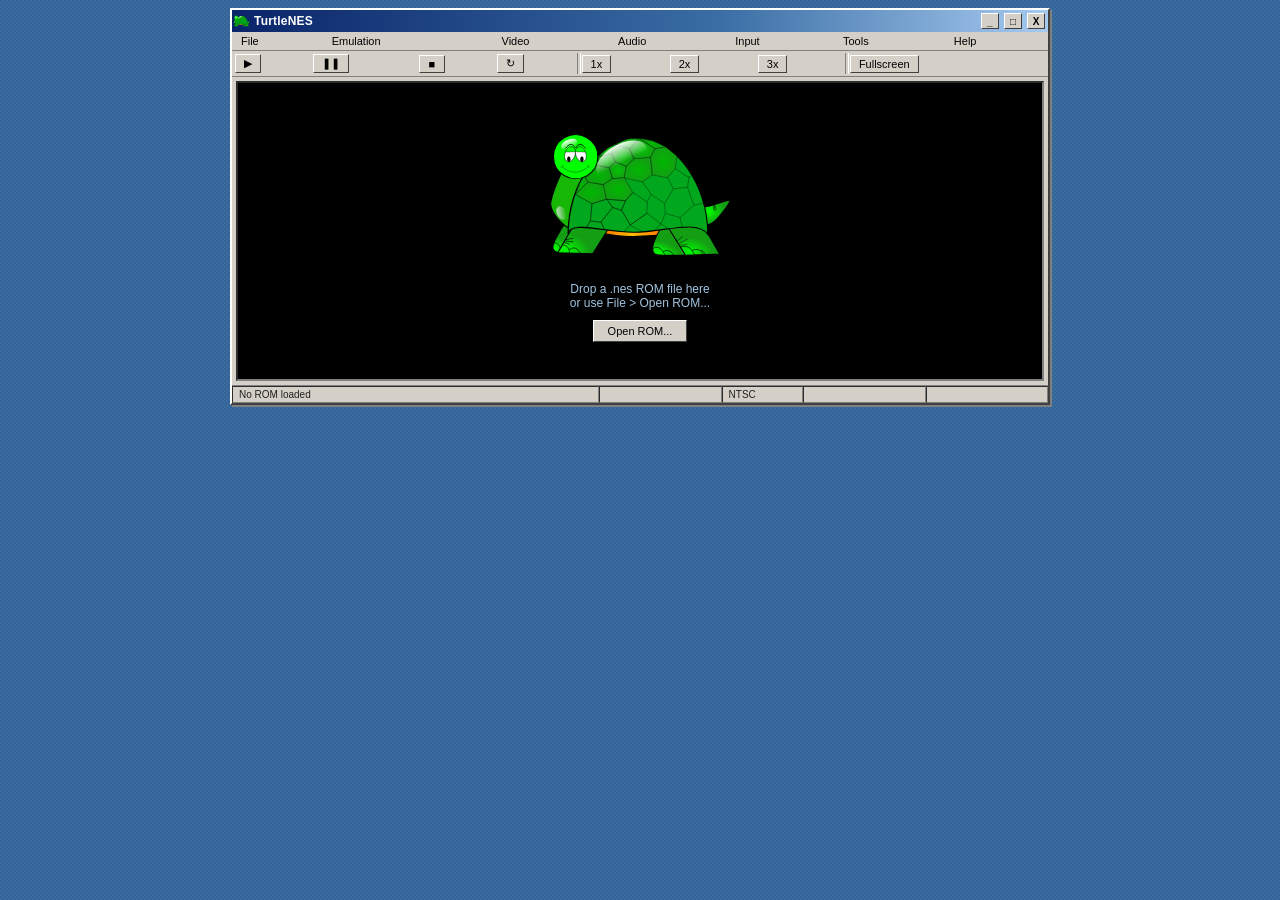
==== index.html @ 10d51484 "Initial TurtleNES 1.0.0 release" ====
<!DOCTYPE html>
<html lang="en">
<head>
<meta charset="UTF-8">
<meta name="viewport" content="width=device-width, initial-scale=1.0">
<title>TurtleNES</title>
<link rel="icon" type="image/svg+xml" href="assets/favicon.svg">
<link rel="stylesheet" href="style.css">
</head>
<body>

<div id="app-window">

  <!-- Title bar -->
  <table class="titlebar" cellspacing="0" cellpadding="0"><tr>
    <td class="titlebar-icon"><img src="assets/favicon.svg" width="16" height="16" alt=""></td>
    <td class="titlebar-text">TurtleNES</td>
    <td class="titlebar-btns">
      <span class="tbtn" id="btn-minimize">_</span>
      <span class="tbtn" id="btn-maximize">&#9633;</span>
      <span class="tbtn tbtn-close" id="btn-about-close" title="About">X</span>
    </td>
  </tr></table>

  <!-- Menu bar -->
  <table class="menubar" cellspacing="0" cellpadding="0"><tr>
    <td class="menu-item" data-menu="file">File</td>
    <td class="menu-item" data-menu="emulation">Emulation</td>
    <td class="menu-item" data-menu="video">Video</td>
    <td class="menu-item" data-menu="audio">Audio</td>
    <td class="menu-item" data-menu="input">Input</td>
    <td class="menu-item" data-menu="tools">Tools</td>
    <td class="menu-item" data-menu="help">Help</td>
  </tr></table>

  <!-- Dropdown menus (hidden unless active) -->
  <div class="dropdown" id="menu-file">
    <div class="dropdown-item" data-action="open-rom">Open ROM...<span class="shortcut">Ctrl+O</span></div>
    <div class="dropdown-item disabled" data-action="open-recent">Open Recent</div>
    <div class="dropdown-item" data-action="close-rom">Close ROM</div>
    <div class="dropdown-sep"></div>
    <div class="dropdown-item" data-action="save-state">Save State<span class="shortcut">F5</span></div>
    <div class="dropdown-item" data-action="load-state">Load State<span class="shortcut">F7</span></div>
    <div class="dropdown-sep"></div>
    <div class="dropdown-item" data-action="clear-sram">Clear Cartridge Save Data</div>
    <div class="dropdown-sep"></div>
    <div class="dropdown-item" data-action="exit">Exit</div>
  </div>

  <div class="dropdown" id="menu-emulation">
    <div class="dropdown-item" data-action="run">Run<span class="shortcut">F1</span></div>
    <div class="dropdown-item" data-action="pause">Pause<span class="shortcut">F2</span></div>
    <div class="dropdown-item" data-action="reset">Reset<span class="shortcut">F3</span></div>
    <div class="dropdown-item" data-action="stop">Stop</div>
    <div class="dropdown-item" data-action="frame-advance">Frame Advance<span class="shortcut">F4</span></div>
    <div class="dropdown-sep"></div>
    <div class="dropdown-item disabled" data-action="speed">Speed &#9656;</div>
    <div class="dropdown-item disabled" data-action="cheats">Cheats...</div>
  </div>

  <div class="dropdown" id="menu-video">
    <div class="dropdown-item" data-action="scale-1">Scale 1x</div>
    <div class="dropdown-item" data-action="scale-2">Scale 2x</div>
    <div class="dropdown-item" data-action="scale-3">Scale 3x</div>
    <div class="dropdown-item" data-action="scale-4">Scale 4x</div>
    <div class="dropdown-sep"></div>
    <div class="dropdown-item" data-action="fullscreen">Fullscreen<span class="shortcut">F11</span></div>
    <div class="dropdown-sep"></div>
    <div class="dropdown-item checkbox" data-action="toggle-integer-scaling" data-checked="1">
      <span class="chk">&#10003;</span>Integer Scaling
    </div>
    <div class="dropdown-item disabled">Filter: Nearest</div>
  </div>

  <div class="dropdown" id="menu-audio">
    <div class="dropdown-item checkbox" data-action="toggle-audio" data-checked="1">
      <span class="chk">&#10003;</span>Enable Audio
    </div>
    <div class="dropdown-item checkbox" data-action="toggle-mute" data-checked="0">
      <span class="chk">&#10003;</span>Mute
    </div>
    <div class="dropdown-sep"></div>
    <div class="dropdown-item novolume">Volume:
      <input type="range" id="volume-slider" min="0" max="100" value="70">
    </div>
  </div>

  <div class="dropdown" id="menu-input">
    <div class="dropdown-item" data-action="configure-p1">Configure Controller 1...</div>
    <div class="dropdown-item" data-action="configure-p2">Configure Controller 2...</div>
  </div>

  <div class="dropdown" id="menu-tools">
    <div class="dropdown-item" data-action="open-debugger">Debugger<span class="shortcut">F9</span></div>
    <div class="dropdown-item" data-action="open-memviewer">Memory Viewer</div>
    <div class="dropdown-item" data-action="open-ppuviewer">PPU Viewer</div>
    <div class="dropdown-item" data-action="open-patterntables">Pattern Tables</div>
    <div class="dropdown-item" data-action="open-nametables">Nametable Viewer</div>
    <div class="dropdown-item" data-action="open-disasm">CPU Disassembly</div>
  </div>

  <div class="dropdown" id="menu-help">
    <div class="dropdown-item" data-action="open-about">About TurtleNES</div>
    <div class="dropdown-item" data-action="open-docs">Documentation</div>
    <div class="dropdown-item" data-action="open-tutorial">Tutorial</div>
  </div>

  <!-- Toolbar -->
  <table class="toolbar" cellspacing="0" cellpadding="0"><tr>
    <td><button class="tool-btn" id="tb-run" title="Run">&#9654;</button></td>
    <td><button class="tool-btn" id="tb-pause" title="Pause">&#10074;&#10074;</button></td>
    <td><button class="tool-btn" id="tb-stop" title="Stop">&#9632;</button></td>
    <td><button class="tool-btn" id="tb-reset" title="Reset">&#8635;</button></td>
    <td class="toolbar-sep"></td>
    <td><button class="tool-btn scale-btn" data-scale="1">1x</button></td>
    <td><button class="tool-btn scale-btn" data-scale="2">2x</button></td>
    <td><button class="tool-btn scale-btn" data-scale="3">3x</button></td>
    <td class="toolbar-sep"></td>
    <td><button class="tool-btn" id="tb-fullscreen">Fullscreen</button></td>
  </tr></table>

  <!-- Viewport -->
  <div id="viewport-area">
    <div id="no-rom-screen">
      <img src="assets/turtle-hero.svg" width="180" height="150" alt="TurtleNES" id="hero-turtle" onerror="this.style.display='none'">
      <div id="drop-hint">
        Drop a .nes ROM file here<br>or use File &gt; Open ROM...
      </div>
      <button id="btn-open-rom-big">Open ROM...</button>
    </div>
    <div id="screen-wrap" style="display:none;">
      <canvas id="screen" width="256" height="240"></canvas>
    </div>
  </div>

  <!-- Status bar -->
  <table class="statusbar" cellspacing="0" cellpadding="0"><tr>
    <td id="status-rom">No ROM loaded</td>
    <td id="status-mapper"></td>
    <td id="status-region">NTSC</td>
    <td id="status-fps"></td>
    <td id="status-speed"></td>
  </tr></table>

</div>

<input type="file" id="file-input" accept=".nes" style="display:none;">

<!-- ROM Information dialog -->
<div class="win-dialog" id="dlg-rominfo" style="display:none;">
  <table class="dialog-titlebar" cellspacing="0" cellpadding="0"><tr>
    <td class="dialog-title">ROM Information</td>
    <td class="dialog-close" data-close="dlg-rominfo">X</td>
  </tr></table>
  <div class="dialog-body">
    <table class="info-table">
      <tr><td class="info-label">Filename:</td><td id="info-filename">-</td></tr>
      <tr><td class="info-label">Format:</td><td id="info-format">-</td></tr>
      <tr><td class="info-label">Mapper:</td><td id="info-mapper">-</td></tr>
      <tr><td class="info-label">PRG ROM:</td><td id="info-prg">-</td></tr>
      <tr><td class="info-label">CHR ROM:</td><td id="info-chr">-</td></tr>
      <tr><td class="info-label">Mirroring:</td><td id="info-mirroring">-</td></tr>
      <tr><td class="info-label">Battery:</td><td id="info-battery">-</td></tr>
      <tr><td class="info-label">Trainer:</td><td id="info-trainer">-</td></tr>
    </table>
    <div class="dialog-buttons"><button data-close="dlg-rominfo">Close</button></div>
  </div>
</div>

<!-- About dialog -->
<div class="win-dialog" id="dlg-about" style="display:none;">
  <table class="dialog-titlebar" cellspacing="0" cellpadding="0"><tr>
    <td class="dialog-title">About TurtleNES</td>
    <td class="dialog-close" data-close="dlg-about">X</td>
  </tr></table>
  <div class="dialog-body about-body">
    <img src="assets/turtle-logo.svg" width="80" height="66" alt="">
    <div>
      <p><b>TurtleNES</b></p>
      <p>A Nintendo Entertainment System emulator, written from scratch in JavaScript.</p>
      <p>No external emulator cores were used. The 6502 CPU, PPU, APU, and mappers are all implemented directly in this project.</p>
      <p>This program does not include or distribute any commercial ROM files. Please use your own legally obtained ROM dumps.</p>
    </div>
    <div class="dialog-buttons"><button data-close="dlg-about">OK</button></div>
  </div>
</div>

<!-- Error dialog -->
<div class="win-dialog" id="dlg-error" style="display:none;">
  <table class="dialog-titlebar" cellspacing="0" cellpadding="0"><tr>
    <td class="dialog-title">TurtleNES</td>
    <td class="dialog-close" data-close="dlg-error">X</td>
  </tr></table>
  <div class="dialog-body">
    <div class="error-body">
      <div class="error-icon">!</div>
      <pre id="error-message"></pre>
    </div>
    <div class="dialog-buttons"><button data-close="dlg-error">OK</button></div>
  </div>
</div>

<!-- Input configuration dialog -->
<div class="win-dialog" id="dlg-input" style="display:none;">
  <table class="dialog-titlebar" cellspacing="0" cellpadding="0"><tr>
    <td class="dialog-title">Configure Controller</td>
    <td class="dialog-close" data-close="dlg-input">X</td>
  </tr></table>
  <div class="dialog-body">
    <table class="info-table" id="input-config-table"></table>
    <p class="input-hint">Click a button below, then press the key you want to map to it.</p>
    <div class="dialog-buttons">
      <button data-action="input-defaults">Defaults</button>
      <button data-close="dlg-input">Close</button>
    </div>
  </div>
</div>

<!-- Debugger window -->
<div class="win-dialog debugger-dialog" id="dlg-debugger" style="display:none;">
  <table class="dialog-titlebar" cellspacing="0" cellpadding="0"><tr>
    <td class="dialog-title">CPU Debugger</td>
    <td class="dialog-close" data-close="dlg-debugger">X</td>
  </tr></table>
  <div class="dialog-body debugger-body">
    <table class="debugger-layout"><tr>
      <td class="debugger-disasm">
        <div class="panel-label">Disassembly</div>
        <div class="disasm-list" id="disasm-list"></div>
      </td>
      <td class="debugger-regs">
        <div class="panel-label">Registers</div>
        <table class="reg-table" id="reg-table">
          <tr><td>A</td><td id="reg-a">00</td></tr>
          <tr><td>X</td><td id="reg-x">00</td></tr>
          <tr><td>Y</td><td id="reg-y">00</td></tr>
          <tr><td>SP</td><td id="reg-sp">00</td></tr>
          <tr><td>PC</td><td id="reg-pc">0000</td></tr>
          <tr><td>P</td><td id="reg-p">00</td></tr>
        </table>
        <div class="panel-label">Flags</div>
        <div class="flags-row" id="flags-row"></div>
        <div class="panel-label">PPU</div>
        <table class="reg-table" id="ppu-reg-table">
          <tr><td>Scanline</td><td id="ppu-scanline">0</td></tr>
          <tr><td>Dot</td><td id="ppu-dot">0</td></tr>
          <tr><td>Frame</td><td id="ppu-frame">0</td></tr>
        </table>
      </td>
    </tr></table>
    <table class="debugger-toolbar"><tr>
      <td><button id="dbg-step">Step</button></td>
      <td><button id="dbg-run">Run</button></td>
      <td><button id="dbg-break">Break</button></td>
      <td><button id="dbg-reset">Reset</button></td>
      <td class="dbg-cycles">CPU Cycles: <span id="dbg-cycles">0</span></td>
    </tr></table>
  </div>
</div>

<!-- Memory viewer -->
<div class="win-dialog" id="dlg-memviewer" style="display:none;">
  <table class="dialog-titlebar" cellspacing="0" cellpadding="0"><tr>
    <td class="dialog-title">Memory Viewer</td>
    <td class="dialog-close" data-close="dlg-memviewer">X</td>
  </tr></table>
  <div class="dialog-body">
    <div class="mem-controls">
      Page: <input type="text" id="mem-page-input" value="0000" maxlength="4" size="5">
      <button id="mem-goto">Go</button>
    </div>
    <pre class="mem-view" id="mem-view"></pre>
  </div>
</div>

<!-- Pattern table viewer -->
<div class="win-dialog" id="dlg-patterntables" style="display:none;">
  <table class="dialog-titlebar" cellspacing="0" cellpadding="0"><tr>
    <td class="dialog-title">Pattern Tables</td>
    <td class="dialog-close" data-close="dlg-patterntables">X</td>
  </tr></table>
  <div class="dialog-body">
    <table><tr>
      <td><div class="panel-label">Table $0000</div><canvas id="pt-canvas-0" width="128" height="128"></canvas></td>
      <td><div class="panel-label">Table $1000</div><canvas id="pt-canvas-1" width="128" height="128"></canvas></td>
    </tr></table>
    <div class="panel-label">Palette</div>
    <div id="pt-palette-select"></div>
  </div>
</div>

<!-- Nametable viewer -->
<div class="win-dialog" id="dlg-nametables" style="display:none;">
  <table class="dialog-titlebar" cellspacing="0" cellpadding="0"><tr>
    <td class="dialog-title">Nametable Viewer</td>
    <td class="dialog-close" data-close="dlg-nametables">X</td>
  </tr></table>
  <div class="dialog-body">
    <canvas id="nt-canvas" width="512" height="480"></canvas>
  </div>
</div>

<script type="module" src="js/main.js"></script>
</body>
</html>
---- style.css ----
/* TurtleNES style sheet
   Deliberately old: table layouts, small pixel fonts, beveled borders,
   flat grey panels. No CSS frameworks, no flexbox-as-a-look, no
   glassmorphism, no rounded corners on functional chrome. */

* { box-sizing: border-box; }

body {
  margin: 0;
  padding: 8px;
  background: #3a6ea5 url('data:image/svg+xml;utf8,<svg xmlns="http://www.w3.org/2000/svg" width="4" height="4"><rect width="4" height="4" fill="%233a6ea5"/><rect width="2" height="2" fill="%23336394"/><rect x="2" y="2" width="2" height="2" fill="%23336394"/></svg>');
  font-family: Tahoma, "MS Sans Serif", Geneva, Arial, sans-serif;
  font-size: 11px;
  color: #000000;
}

#app-window {
  max-width: 820px;
  margin: 0 auto;
  background: #d4d0c8;
  border: 2px solid #ffffff;
  border-right-color: #404040;
  border-bottom-color: #404040;
  box-shadow: 2px 2px 0 #808080;
}

/* Title bar */
.titlebar {
  width: 100%;
  background: linear-gradient(to right, #0a246a, #3a6ea5 60%, #a6caf0);
  color: #ffffff;
  font-weight: bold;
  height: 22px;
}
.titlebar-icon { width: 20px; text-align: center; }
.titlebar-icon img { vertical-align: middle; }
.titlebar-text { padding-left: 2px; font-size: 12px; letter-spacing: 0.2px; }
.titlebar-btns { text-align: right; white-space: nowrap; padding-right: 3px; }
.tbtn {
  display: inline-block;
  width: 18px; height: 16px;
  background: #d4d0c8;
  color: #000;
  border: 1px solid #ffffff;
  border-right-color: #404040;
  border-bottom-color: #404040;
  text-align: center;
  font-size: 10px;
  line-height: 16px;
  margin-left: 2px;
  cursor: default;
  font-family: Marlett, Tahoma, sans-serif;
}
.tbtn:active { border-color: #404040 #ffffff #ffffff #404040; }
.tbtn-close:hover { background: #c04040; color: #fff; }

/* Menu bar */
.menubar {
  width: 100%;
  background: #d4d0c8;
  border-bottom: 1px solid #808080;
}
.menu-item {
  padding: 3px 9px;
  cursor: default;
  font-size: 11px;
}
.menu-item:hover, .menu-item.open {
  background: #0a246a;
  color: #ffffff;
}

.dropdown {
  display: none;
  position: absolute;
  background: #d4d0c8;
  border: 1px solid #ffffff;
  border-right-color: #404040;
  border-bottom-color: #404040;
  box-shadow: 2px 2px 3px rgba(0,0,0,0.4);
  z-index: 1000;
  min-width: 190px;
  padding: 2px 0;
}
.dropdown.visible { display: block; }
.dropdown-item {
  padding: 3px 10px 3px 22px;
  cursor: default;
  white-space: nowrap;
  position: relative;
  font-size: 11px;
}
.dropdown-item:hover { background: #0a246a; color: #fff; }
.dropdown-item.disabled { color: #888; }
.dropdown-item.disabled:hover { background: none; color: #888; }
.dropdown-sep { border-top: 1px solid #808080; border-bottom: 1px solid #fff; margin: 3px 2px; }
.shortcut { position: absolute; right: 10px; color: #666; font-size: 10px; }
.dropdown-item:hover .shortcut { color: #ddd; }
.dropdown-item.checkbox .chk { position: absolute; left: 6px; }
.dropdown-item.novolume { padding-left: 10px; cursor: default; }

/* Toolbar */
.toolbar {
  width: 100%;
  background: #d4d0c8;
  border-bottom: 1px solid #808080;
  padding: 2px;
}
.toolbar td { padding: 1px; }
.tool-btn {
  font-family: Tahoma, sans-serif;
  font-size: 11px;
  background: #d4d0c8;
  border: 1px solid #ffffff;
  border-right-color: #404040;
  border-bottom-color: #404040;
  padding: 2px 8px;
  cursor: default;
  min-width: 26px;
}
.tool-btn:active { border-color: #404040 #ffffff #ffffff #404040; }
.toolbar-sep { width: 2px; border-left: 1px solid #808080; border-right: 1px solid #fff; }

/* Viewport */
#viewport-area {
  background: #000000;
  min-height: 300px;
  display: flex;
  align-items: center;
  justify-content: center;
  border: 2px inset #808080;
  margin: 4px;
  padding: 8px;
}
#no-rom-screen {
  text-align: center;
  color: #b8d8f0;
}
#drop-hint {
  font-size: 12px;
  margin: 10px 0;
  color: #a0c4e0;
}
#btn-open-rom-big {
  font-family: Tahoma, sans-serif;
  font-size: 11px;
  background: #d4d0c8;
  color: #000;
  border: 1px solid #ffffff;
  border-right-color: #404040;
  border-bottom-color: #404040;
  padding: 4px 14px;
  cursor: default;
}
#screen-wrap {
  background: #000;
  padding: 0;
  line-height: 0;
}
#screen {
  image-rendering: pixelated;
  image-rendering: -moz-crisp-edges;
  image-rendering: crisp-edges;
  background: #000;
  display: block;
}

/* Status bar */
.statusbar {
  width: 100%;
  border-top: 1px solid #808080;
}
.statusbar td {
  border: 1px inset #808080;
  padding: 2px 6px;
  font-size: 10px;
  color: #202020;
}
#status-rom { width: 45%; }
#status-mapper { width: 15%; }
#status-region { width: 10%; }
#status-fps { width: 15%; }
#status-speed { width: 15%; }

/* Generic dialog windows */
.win-dialog {
  position: fixed;
  top: 80px;
  left: 50%;
  transform: translateX(-50%);
  background: #d4d0c8;
  border: 2px solid #ffffff;
  border-right-color: #404040;
  border-bottom-color: #404040;
  box-shadow: 3px 3px 6px rgba(0,0,0,0.5);
  z-index: 2000;
  min-width: 300px;
}
.dialog-titlebar {
  width: 100%;
  background: linear-gradient(to right, #0a246a, #3a6ea5 60%, #a6caf0);
  color: #fff;
  font-weight: bold;
  height: 20px;
}
.dialog-title { padding-left: 5px; font-size: 11px; }
.dialog-close {
  width: 18px;
  text-align: center;
  background: #d4d0c8;
  color: #000;
  border: 1px solid #ffffff;
  border-right-color: #404040;
  border-bottom-color: #404040;
  cursor: default;
  margin-right: 2px;
  font-size: 10px;
}
.dialog-body { padding: 10px; font-size: 11px; }
.dialog-buttons { text-align: right; margin-top: 10px; }
.dialog-buttons button, .mem-controls button, #dbg-step, #dbg-run, #dbg-break, #dbg-reset {
  font-family: Tahoma, sans-serif;
  font-size: 11px;
  background: #d4d0c8;
  border: 1px solid #ffffff;
  border-right-color: #404040;
  border-bottom-color: #404040;
  padding: 3px 12px;
  margin-left: 6px;
  cursor: default;
}

.info-table { border-collapse: collapse; }
.info-table td { padding: 2px 6px; font-size: 11px; }
.info-label { font-weight: bold; text-align: right; width: 100px; }

.about-body { display: flex; gap: 12px; align-items: flex-start; }
.about-body p { margin: 3px 0; }

.error-body { display: flex; align-items: center; gap: 10px; }
.error-icon {
  width: 28px; height: 28px;
  background: #ffcc00;
  border: 2px solid #806000;
  border-radius: 50%;
  text-align: center;
  line-height: 26px;
  font-weight: bold;
  font-size: 16px;
  flex-shrink: 0;
}
#error-message { font-family: Tahoma, sans-serif; font-size: 11px; white-space: pre-wrap; margin: 0; }

.input-hint { font-size: 10px; color: #444; margin-top: 8px; }

/* Debugger */
.debugger-dialog { min-width: 560px; }
.debugger-layout { width: 100%; }
.debugger-disasm {
  width: 60%;
  vertical-align: top;
  border: 1px inset #808080;
  background: #fff;
  padding: 4px;
}
.debugger-regs { width: 40%; vertical-align: top; padding-left: 8px; }
.panel-label { font-weight: bold; font-size: 10px; margin: 4px 0 2px 0; color: #000; }
.disasm-list {
  font-family: "Courier New", monospace;
  font-size: 11px;
  height: 220px;
  overflow-y: auto;
  white-space: pre;
}
.disasm-line { padding: 1px 3px; }
.disasm-line.current { background: #000080; color: #fff; }
.reg-table { border-collapse: collapse; font-family: "Courier New", monospace; font-size: 11px; margin-bottom: 6px; }
.reg-table td { border: 1px solid #a0a0a0; padding: 1px 6px; background: #fff; }
.reg-table td:first-child { background: #e8e4dc; font-family: Tahoma, sans-serif; }
.flags-row { font-family: "Courier New", monospace; font-size: 11px; margin-bottom: 6px; }
.flag-chip {
  display: inline-block; width: 16px; text-align: center;
  border: 1px solid #a0a0a0; margin-right: 1px; background: #fff;
}
.flag-chip.set { background: #000080; color: #fff; }
.debugger-toolbar { width: 100%; margin-top: 8px; }
.debugger-toolbar td { padding-right: 4px; }
.dbg-cycles { font-family: "Courier New", monospace; font-size: 11px; padding-left: 10px; }

/* Memory viewer */
.mem-controls { margin-bottom: 6px; font-size: 11px; }
.mem-controls input { font-family: "Courier New", monospace; }
.mem-view {
  font-family: "Courier New", monospace;
  font-size: 11px;
  background: #fff;
  border: 1px inset #808080;
  padding: 4px;
  margin: 0;
  width: 480px;
  height: 260px;
  overflow-y: auto;
}

#pt-canvas-0, #pt-canvas-1, #nt-canvas {
  image-rendering: pixelated;
  border: 1px inset #808080;
  background: #000;
}
#pt-palette-select { margin-top: 6px; }
.pal-swatch {
  display: inline-block;
  width: 18px; height: 18px;
  border: 1px solid #404040;
  margin-right: 2px;
  cursor: default;
}
.pal-swatch.selected { outline: 2px solid #ff0000; }
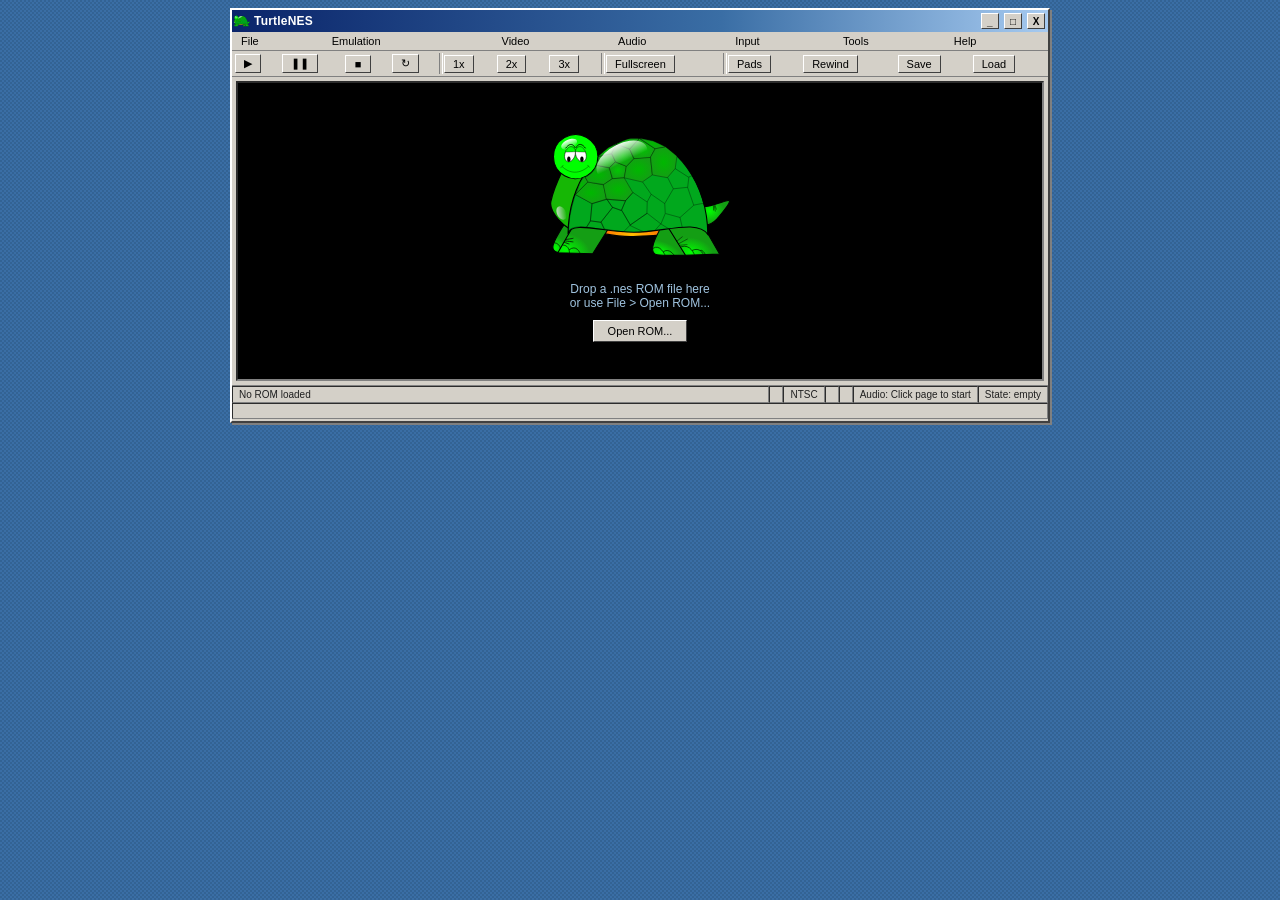
==== commit e0e30262: "Release TurtleNES v1.1" ====
--- a/index.html
+++ b/index.html
@@ -33,19 +33,23 @@
     <td class="menu-item" data-menu="help">Help</td>
   </tr></table>
 
-  <!-- Dropdown menus (hidden unless active) -->
   <div class="dropdown" id="menu-file">
     <div class="dropdown-item" data-action="open-rom">Open ROM...<span class="shortcut">Ctrl+O</span></div>
-    <div class="dropdown-item disabled" data-action="open-recent">Open Recent</div>
+    <div class="dropdown-item has-sub" data-sub="sub-recent">Open Recent<span class="arrow">&#9656;</span></div>
     <div class="dropdown-item" data-action="close-rom">Close ROM</div>
     <div class="dropdown-sep"></div>
     <div class="dropdown-item" data-action="save-state">Save State<span class="shortcut">F5</span></div>
     <div class="dropdown-item" data-action="load-state">Load State<span class="shortcut">F7</span></div>
+    <div class="dropdown-item" data-action="delete-state">Delete Save State</div>
+    <div class="dropdown-sep"></div>
+    <div class="dropdown-item" data-action="export-state">Export Save State...</div>
+    <div class="dropdown-item" data-action="import-state">Import Save State...</div>
     <div class="dropdown-sep"></div>
     <div class="dropdown-item" data-action="clear-sram">Clear Cartridge Save Data</div>
     <div class="dropdown-sep"></div>
     <div class="dropdown-item" data-action="exit">Exit</div>
   </div>
+  <div class="dropdown" id="sub-recent"></div>
 
   <div class="dropdown" id="menu-emulation">
     <div class="dropdown-item" data-action="run">Run<span class="shortcut">F1</span></div>
@@ -54,31 +58,47 @@
     <div class="dropdown-item" data-action="stop">Stop</div>
     <div class="dropdown-item" data-action="frame-advance">Frame Advance<span class="shortcut">F4</span></div>
     <div class="dropdown-sep"></div>
-    <div class="dropdown-item disabled" data-action="speed">Speed &#9656;</div>
-    <div class="dropdown-item disabled" data-action="cheats">Cheats...</div>
+    <div class="dropdown-item has-sub" data-sub="sub-speed">Speed<span class="arrow">&#9656;</span></div>
+    <div class="dropdown-item" data-action="open-rewind">Rewind...<span class="shortcut">Backspace</span></div>
+    <div class="dropdown-item" data-action="open-cheats">Cheats...</div>
+    <div class="dropdown-sep"></div>
+    <div class="dropdown-item" data-action="open-cpucompat">CPU Compatibility...</div>
+  </div>
+  <div class="dropdown" id="sub-speed">
+    <div class="dropdown-item radio" data-action="speed" data-value="0.5" data-state="speed:0.5"><span class="chk"></span>0.5x</div>
+    <div class="dropdown-item radio" data-action="speed" data-value="1" data-state="speed:1"><span class="chk"></span>1x (normal)</div>
+    <div class="dropdown-item radio" data-action="speed" data-value="2" data-state="speed:2"><span class="chk"></span>2x</div>
+    <div class="dropdown-item radio" data-action="speed" data-value="4" data-state="speed:4"><span class="chk"></span>4x</div>
+    <div class="dropdown-sep"></div>
+    <div class="dropdown-item" data-action="speed-more">More...</div>
   </div>
 
   <div class="dropdown" id="menu-video">
-    <div class="dropdown-item" data-action="scale-1">Scale 1x</div>
-    <div class="dropdown-item" data-action="scale-2">Scale 2x</div>
-    <div class="dropdown-item" data-action="scale-3">Scale 3x</div>
-    <div class="dropdown-item" data-action="scale-4">Scale 4x</div>
+    <div class="dropdown-item radio" data-action="scale" data-value="1" data-state="scale:1"><span class="chk"></span>Scale 1x</div>
+    <div class="dropdown-item radio" data-action="scale" data-value="2" data-state="scale:2"><span class="chk"></span>Scale 2x</div>
+    <div class="dropdown-item radio" data-action="scale" data-value="3" data-state="scale:3"><span class="chk"></span>Scale 3x</div>
+    <div class="dropdown-item radio" data-action="scale" data-value="4" data-state="scale:4"><span class="chk"></span>Scale 4x</div>
     <div class="dropdown-sep"></div>
     <div class="dropdown-item" data-action="fullscreen">Fullscreen<span class="shortcut">F11</span></div>
-    <div class="dropdown-sep"></div>
-    <div class="dropdown-item checkbox" data-action="toggle-integer-scaling" data-checked="1">
-      <span class="chk">&#10003;</span>Integer Scaling
-    </div>
-    <div class="dropdown-item disabled">Filter: Nearest</div>
+    <div class="dropdown-item has-sub" data-sub="sub-fsmode">Fullscreen Mode<span class="arrow">&#9656;</span></div>
+    <div class="dropdown-sep"></div>
+    <div class="dropdown-item has-sub" data-sub="sub-filter">Filter<span class="arrow">&#9656;</span></div>
+  </div>
+  <div class="dropdown" id="sub-fsmode">
+    <div class="dropdown-item radio" data-action="fsmode" data-value="normal" data-state="fsmode:normal"><span class="chk"></span>Normal (current scale)</div>
+    <div class="dropdown-item radio" data-action="fsmode" data-value="square" data-state="fsmode:square"><span class="chk"></span>Square (whole pixels)</div>
+    <div class="dropdown-item radio" data-action="fsmode" data-value="aspect" data-state="fsmode:aspect"><span class="chk"></span>Keep Aspect Ratio</div>
+    <div class="dropdown-item radio" data-action="fsmode" data-value="fill" data-state="fsmode:fill"><span class="chk"></span>Fill Screen</div>
+  </div>
+  <div class="dropdown" id="sub-filter">
+    <div class="dropdown-item radio" data-action="filter" data-value="nearest" data-state="filter:nearest"><span class="chk"></span>Nearest</div>
+    <div class="dropdown-item radio" data-action="filter" data-value="linear" data-state="filter:linear"><span class="chk"></span>Linear</div>
+    <div class="dropdown-item radio" data-action="filter" data-value="scanlines" data-state="filter:scanlines"><span class="chk"></span>Scanlines</div>
+    <div class="dropdown-item radio" data-action="filter" data-value="crt" data-state="filter:crt"><span class="chk"></span>CRT</div>
   </div>
 
   <div class="dropdown" id="menu-audio">
-    <div class="dropdown-item checkbox" data-action="toggle-audio" data-checked="1">
-      <span class="chk">&#10003;</span>Enable Audio
-    </div>
-    <div class="dropdown-item checkbox" data-action="toggle-mute" data-checked="0">
-      <span class="chk">&#10003;</span>Mute
-    </div>
+    <div class="dropdown-item check" data-action="toggle-mute" data-state="mute"><span class="chk"></span>Mute Audio</div>
     <div class="dropdown-sep"></div>
     <div class="dropdown-item novolume">Volume:
       <input type="range" id="volume-slider" min="0" max="100" value="70">
@@ -88,6 +108,8 @@
   <div class="dropdown" id="menu-input">
     <div class="dropdown-item" data-action="configure-p1">Configure Controller 1...</div>
     <div class="dropdown-item" data-action="configure-p2">Configure Controller 2...</div>
+    <div class="dropdown-sep"></div>
+    <div class="dropdown-item check" data-action="toggle-inputdisplay" data-state="inputdisplay"><span class="chk"></span>Input Display</div>
   </div>
 
   <div class="dropdown" id="menu-tools">
@@ -97,6 +119,8 @@
     <div class="dropdown-item" data-action="open-patterntables">Pattern Tables</div>
     <div class="dropdown-item" data-action="open-nametables">Nametable Viewer</div>
     <div class="dropdown-item" data-action="open-disasm">CPU Disassembly</div>
+    <div class="dropdown-sep"></div>
+    <div class="dropdown-item" data-action="open-rominfo">ROM Information...</div>
   </div>
 
   <div class="dropdown" id="menu-help">
@@ -117,6 +141,11 @@
     <td><button class="tool-btn scale-btn" data-scale="3">3x</button></td>
     <td class="toolbar-sep"></td>
     <td><button class="tool-btn" id="tb-fullscreen">Fullscreen</button></td>
+    <td class="toolbar-sep"></td>
+    <td><button class="tool-btn" id="tb-inputdisplay" title="Show or hide the controller input display">Pads</button></td>
+    <td><button class="tool-btn" id="tb-rewind" title="Hold to rewind (or hold Backspace)">Rewind</button></td>
+    <td><button class="tool-btn" id="tb-savestate" title="Save state (F5)">Save</button></td>
+    <td><button class="tool-btn" id="tb-loadstate" title="Load state (F7)">Load</button></td>
   </tr></table>
 
   <!-- Viewport -->
@@ -129,7 +158,11 @@
       <button id="btn-open-rom-big">Open ROM...</button>
     </div>
     <div id="screen-wrap" style="display:none;">
-      <canvas id="screen" width="256" height="240"></canvas>
+      <div id="screen-stage" data-filter="nearest">
+        <canvas id="screen" width="256" height="240"></canvas>
+        <div id="screen-fx"></div>
+      </div>
+      <div id="screen-toast"></div>
     </div>
   </div>
 
@@ -140,11 +173,15 @@
     <td id="status-region">NTSC</td>
     <td id="status-fps"></td>
     <td id="status-speed"></td>
-  </tr></table>
+    <td id="status-audio">Audio: On</td>
+    <td id="status-state">State: empty</td>
+  </tr></table>
+  <div id="status-msg"></div>
 
 </div>
 
 <input type="file" id="file-input" accept=".nes" style="display:none;">
+<input type="file" id="state-input" accept=".tnesstate,.json" style="display:none;">
 
 <!-- ROM Information dialog -->
 <div class="win-dialog" id="dlg-rominfo" style="display:none;">
@@ -167,24 +204,6 @@
   </div>
 </div>
 
-<!-- About dialog -->
-<div class="win-dialog" id="dlg-about" style="display:none;">
-  <table class="dialog-titlebar" cellspacing="0" cellpadding="0"><tr>
-    <td class="dialog-title">About TurtleNES</td>
-    <td class="dialog-close" data-close="dlg-about">X</td>
-  </tr></table>
-  <div class="dialog-body about-body">
-    <img src="assets/turtle-logo.svg" width="80" height="66" alt="">
-    <div>
-      <p><b>TurtleNES</b></p>
-      <p>A Nintendo Entertainment System emulator, written from scratch in JavaScript.</p>
-      <p>No external emulator cores were used. The 6502 CPU, PPU, APU, and mappers are all implemented directly in this project.</p>
-      <p>This program does not include or distribute any commercial ROM files. Please use your own legally obtained ROM dumps.</p>
-    </div>
-    <div class="dialog-buttons"><button data-close="dlg-about">OK</button></div>
-  </div>
-</div>
-
 <!-- Error dialog -->
 <div class="win-dialog" id="dlg-error" style="display:none;">
   <table class="dialog-titlebar" cellspacing="0" cellpadding="0"><tr>
@@ -197,22 +216,6 @@
       <pre id="error-message"></pre>
     </div>
     <div class="dialog-buttons"><button data-close="dlg-error">OK</button></div>
-  </div>
-</div>
-
-<!-- Input configuration dialog -->
-<div class="win-dialog" id="dlg-input" style="display:none;">
-  <table class="dialog-titlebar" cellspacing="0" cellpadding="0"><tr>
-    <td class="dialog-title">Configure Controller</td>
-    <td class="dialog-close" data-close="dlg-input">X</td>
-  </tr></table>
-  <div class="dialog-body">
-    <table class="info-table" id="input-config-table"></table>
-    <p class="input-hint">Click a button below, then press the key you want to map to it.</p>
-    <div class="dialog-buttons">
-      <button data-action="input-defaults">Defaults</button>
-      <button data-close="dlg-input">Close</button>
-    </div>
   </div>
 </div>
 
@@ -300,6 +303,150 @@
   </div>
 </div>
 
+<!-- About dialog -->
+<div class="win-dialog" id="dlg-about" style="display:none;">
+  <table class="dialog-titlebar" cellspacing="0" cellpadding="0"><tr>
+    <td class="dialog-title">About TurtleNES</td>
+    <td class="dialog-close" data-close="dlg-about">X</td>
+  </tr></table>
+  <div class="dialog-body about-body">
+    <img src="assets/turtle-logo.svg" width="80" height="66" alt="">
+    <div>
+      <p><b>TurtleNES v<span id="about-version">1.1</span></b></p>
+      <p>A Nintendo Entertainment System emulator, written from scratch in JavaScript.</p>
+      <p>No external emulator cores were used. The 6502 CPU, PPU, APU, and mappers are all implemented directly in this project.</p>
+      <p>This program does not include or distribute any commercial ROM files. Please use your own legally obtained ROM dumps.</p>
+    </div>
+    <div class="dialog-buttons"><button data-close="dlg-about">OK</button></div>
+  </div>
+</div>
+
+<!-- Generic message dialog -->
+<div class="win-dialog" id="dlg-message" style="display:none;">
+  <table class="dialog-titlebar" cellspacing="0" cellpadding="0"><tr>
+    <td class="dialog-title" id="msg-title">TurtleNES</td>
+    <td class="dialog-close" data-close="dlg-message">X</td>
+  </tr></table>
+  <div class="dialog-body">
+    <div class="error-body">
+      <div class="info-icon">i</div>
+      <pre id="msg-text"></pre>
+    </div>
+    <div class="dialog-buttons"><button id="msg-ok">OK</button><button id="msg-cancel" data-close="dlg-message">Cancel</button></div>
+  </div>
+</div>
+
+<!-- Input configuration dialog -->
+<div class="win-dialog" id="dlg-input" style="display:none;">
+  <table class="dialog-titlebar" cellspacing="0" cellpadding="0"><tr>
+    <td class="dialog-title" id="input-title">Configure Controller 1</td>
+    <td class="dialog-close" data-close="dlg-input">X</td>
+  </tr></table>
+  <div class="dialog-body">
+    <div class="tab-row">
+      <button class="tab-btn" id="tab-p1">Controller 1</button>
+      <button class="tab-btn" id="tab-p2">Controller 2</button>
+    </div>
+    <table class="info-table" id="input-config-table"></table>
+    <p class="input-hint" id="input-hint">Click a button name, then press the key to bind. Esc cancels.</p>
+    <div class="dialog-buttons">
+      <button id="input-defaults">Defaults</button>
+      <button data-close="dlg-input">Close</button>
+    </div>
+  </div>
+</div>
+
+<!-- Input display (non-modal) -->
+<div class="win-dialog" id="dlg-inputdisplay" style="display:none;">
+  <table class="dialog-titlebar" cellspacing="0" cellpadding="0"><tr>
+    <td class="dialog-title">Input Display</td>
+    <td class="dialog-close" data-close="dlg-inputdisplay">X</td>
+  </tr></table>
+  <div class="dialog-body">
+    <div id="pads-holder"></div>
+  </div>
+</div>
+
+<!-- CPU compatibility dialog -->
+<div class="win-dialog" id="dlg-cpucompat" style="display:none;">
+  <table class="dialog-titlebar" cellspacing="0" cellpadding="0"><tr>
+    <td class="dialog-title">CPU Compatibility</td>
+    <td class="dialog-close" data-close="dlg-cpucompat">X</td>
+  </tr></table>
+  <div class="dialog-body">
+    <fieldset class="group-box">
+      <legend>Instruction set</legend>
+      <label class="radio-line"><input type="radio" name="cpu-opcodes" id="cpu-official" value="official"> Official opcodes only</label>
+      <label class="radio-line"><input type="radio" name="cpu-opcodes" id="cpu-unofficial" value="unofficial"> Enable undocumented opcodes</label>
+    </fieldset>
+    <p class="help-text">Undocumented opcodes are side effects of the 6502 design that the manufacturer never documented (LAX, SAX, DCP, ISC, SLO, RLA, SRE, RRA and others). A few games and test programs use them. Leave this on "Official opcodes only" unless a game needs the extras. With official-only mode, running an undocumented opcode halts the CPU.</p>
+    <div class="dialog-buttons">
+      <button id="cpu-apply">OK</button>
+      <button data-close="dlg-cpucompat">Cancel</button>
+    </div>
+  </div>
+</div>
+
+<!-- Speed dialog -->
+<div class="win-dialog" id="dlg-speed" style="display:none;">
+  <table class="dialog-titlebar" cellspacing="0" cellpadding="0"><tr>
+    <td class="dialog-title">Custom Speed</td>
+    <td class="dialog-close" data-close="dlg-speed">X</td>
+  </tr></table>
+  <div class="dialog-body">
+    <p>Emulation speed (0.1 to 10):</p>
+    <p><input type="text" id="speed-input" size="6" value="1.0"> x</p>
+    <p class="help-text">Audio is muted while the speed is not 1x.</p>
+    <div class="dialog-buttons">
+      <button id="speed-apply">OK</button>
+      <button data-close="dlg-speed">Cancel</button>
+    </div>
+  </div>
+</div>
+
+<!-- Rewind dialog -->
+<div class="win-dialog" id="dlg-rewind" style="display:none;">
+  <table class="dialog-titlebar" cellspacing="0" cellpadding="0"><tr>
+    <td class="dialog-title">Rewind</td>
+    <td class="dialog-close" data-close="dlg-rewind">X</td>
+  </tr></table>
+  <div class="dialog-body">
+    <label class="radio-line"><input type="checkbox" id="rewind-enabled"> Record rewind history while running</label>
+    <p>History length:
+      <select id="rewind-seconds">
+        <option value="10">10 seconds</option>
+        <option value="30">30 seconds</option>
+        <option value="60">60 seconds</option>
+        <option value="120">120 seconds</option>
+      </select>
+    </p>
+    <div class="panel-label">Timeline</div>
+    <input type="range" id="rewind-slider" min="0" max="0" value="0" style="width:300px;">
+    <p id="rewind-info" class="help-text">No history yet.</p>
+    <p class="help-text">Hold Backspace (or the Rewind toolbar button) to rewind. Drag the timeline to jump to a point, then press Run to continue from there.</p>
+    <div class="dialog-buttons">
+      <button id="rewind-run">Run</button>
+      <button data-close="dlg-rewind">Close</button>
+    </div>
+  </div>
+</div>
+
+<!-- Cheats dialog -->
+<div class="win-dialog" id="dlg-cheats" style="display:none;">
+  <table class="dialog-titlebar" cellspacing="0" cellpadding="0"><tr>
+    <td class="dialog-title">Cheats</td>
+    <td class="dialog-close" data-close="dlg-cheats">X</td>
+  </tr></table>
+  <div class="dialog-body">
+    <div class="cheat-list" id="cheat-list"></div>
+    <p>Code: <input type="text" id="cheat-code" size="14" placeholder="0300:FF"> Name: <input type="text" id="cheat-label" size="16">
+      <button id="cheat-add">Add</button></p>
+    <p class="help-text" id="cheat-error"></p>
+    <p class="help-text">Format: AAAA:VV writes hex value VV to address AAAA every frame. AAAA:VV?CC only writes while the byte currently equals CC. Addresses must be in work RAM ($0000-$1FFF) or cartridge RAM ($6000-$7FFF). Cheats never change the ROM and are not part of save states.</p>
+    <div class="dialog-buttons"><button data-close="dlg-cheats">Close</button></div>
+  </div>
+</div>
+
 <script type="module" src="js/main.js"></script>
 </body>
 </html>
--- a/style.css
+++ b/style.css
@@ -78,7 +78,7 @@
   border-right-color: #404040;
   border-bottom-color: #404040;
   box-shadow: 2px 2px 3px rgba(0,0,0,0.4);
-  z-index: 1000;
+  z-index: 100000;
   min-width: 190px;
   padding: 2px 0;
 }
@@ -316,3 +316,121 @@
   cursor: default;
 }
 .pal-swatch.selected { outline: 2px solid #ff0000; }
+
+/* ---- v1.1 additions ---- */
+
+.dropdown-item.has-sub .arrow { position: absolute; right: 8px; }
+.dropdown-item .chk {
+  position: absolute; left: 7px; top: 50%;
+  width: 8px; height: 8px; margin-top: -5px;
+}
+.dropdown-item.check .chk.on::before {
+  content: ""; position: absolute; left: 1px; top: -1px;
+  width: 3px; height: 7px;
+  border-right: 2px solid currentColor; border-bottom: 2px solid currentColor;
+  transform: rotate(40deg);
+}
+.dropdown-item.radio .chk.on::before {
+  content: ""; position: absolute; left: 1px; top: 1px;
+  width: 6px; height: 6px; background: currentColor; border-radius: 50%;
+}
+.dropdown-item.recent-item { padding-right: 14px; }
+.recent-meta { color: #666; font-size: 10px; margin-left: 10px; }
+.dropdown-item:hover .recent-meta { color: #ddd; }
+
+#screen-wrap { position: relative; }
+#screen-stage { position: relative; line-height: 0; background: #000; }
+#screen-stage canvas { width: 100%; height: 100%; display: block; background: #000; }
+#screen-stage[data-filter="nearest"] canvas,
+#screen-stage[data-filter="scanlines"] canvas { image-rendering: pixelated; image-rendering: crisp-edges; }
+#screen-stage[data-filter="linear"] canvas { image-rendering: auto; }
+#screen-stage[data-filter="crt"] canvas {
+  image-rendering: auto;
+  filter: contrast(1.08) saturate(1.15) brightness(1.04);
+}
+#screen-fx { position: absolute; left: 0; top: 0; right: 0; bottom: 0; pointer-events: none; display: none; }
+#screen-stage[data-filter="scanlines"] #screen-fx,
+#screen-stage[data-filter="crt"] #screen-fx {
+  display: block;
+  background-image: linear-gradient(to bottom, rgba(0,0,0,0) 0, rgba(0,0,0,0) 55%, rgba(0,0,0,0.30) 55%, rgba(0,0,0,0.30) 100%);
+  background-size: 100% var(--row, 3px);
+}
+#screen-stage[data-filter="crt"] #screen-fx {
+  background-image:
+    radial-gradient(ellipse at center, rgba(0,0,0,0) 62%, rgba(0,0,0,0.38) 100%),
+    linear-gradient(to bottom, rgba(0,0,0,0) 0, rgba(0,0,0,0) 60%, rgba(0,0,0,0.22) 60%, rgba(0,0,0,0.22) 100%);
+  background-size: 100% 100%, 100% var(--row, 3px);
+}
+
+#screen-toast {
+  position: absolute; left: 6px; top: 6px;
+  background: #ffffe1; color: #000; border: 1px solid #000;
+  font-size: 11px; padding: 2px 6px; display: none; line-height: normal;
+  pointer-events: none;
+}
+
+#screen-wrap:fullscreen, #screen-wrap:-webkit-full-screen {
+  width: 100vw; height: 100vh; background: #000;
+  display: flex; align-items: center; justify-content: center;
+}
+
+#status-msg {
+  border: 1px inset #808080; margin: 0 0 2px 0; padding: 2px 6px;
+  font-size: 10px; min-height: 16px; color: #000080;
+}
+.statusbar td { white-space: nowrap; }
+#status-rom { width: auto; }
+#status-mapper, #status-region, #status-fps, #status-speed, #status-audio, #status-state { width: 1%; }
+
+.info-icon {
+  width: 28px; height: 28px; background: #3a6ea5; border: 2px solid #0a246a; color: #fff;
+  border-radius: 50%; text-align: center; line-height: 26px; font-weight: bold;
+  font-family: "Times New Roman", serif; font-size: 16px; flex-shrink: 0;
+}
+#msg-text { font-family: Tahoma, sans-serif; font-size: 11px; white-space: pre-wrap; margin: 0; max-width: 340px; }
+.help-text { font-size: 10px; color: #333; max-width: 360px; margin: 6px 0; }
+.group-box { border: 2px groove #ffffff; margin: 0 0 6px 0; padding: 6px 10px; }
+.group-box legend { padding: 0 4px; }
+.radio-line { display: block; margin: 3px 0; }
+
+.tab-row { margin-bottom: 6px; }
+.tab-btn {
+  font-family: Tahoma, sans-serif; font-size: 11px; background: #d4d0c8;
+  border: 1px solid #ffffff; border-right-color: #404040; border-bottom-color: #404040;
+  padding: 3px 12px; margin-right: 2px; cursor: default;
+}
+.tab-btn.active { border-color: #404040 #ffffff #ffffff #404040; font-weight: bold; }
+#input-config-table button {
+  font-family: Tahoma, sans-serif; font-size: 11px; background: #d4d0c8;
+  border: 1px solid #ffffff; border-right-color: #404040; border-bottom-color: #404040;
+  padding: 2px 10px; min-width: 130px; text-align: left; cursor: default;
+}
+#input-config-table button.waiting { background: #ffffe1; border-color: #404040 #ffffff #ffffff #404040; }
+#input-config-table td.bound-keys { min-width: 170px; }
+
+.cheat-list { border: 1px inset #808080; background: #fff; height: 120px; overflow-y: auto; margin-bottom: 6px; min-width: 430px; }
+.cheat-row { padding: 2px 4px; border-bottom: 1px solid #e8e4dc; font-size: 11px; }
+.cheat-row.off { color: #808080; }
+.cheat-row code { font-family: "Courier New", monospace; margin: 0 8px; }
+.cheat-row button { font-size: 10px; margin-left: 6px; float: right; }
+.cheat-empty { color: #808080; padding: 6px; }
+#cheat-error { color: #a00000; min-height: 12px; }
+#cheat-add, #rewind-run, #cpu-apply, #speed-apply, #msg-ok, #input-defaults, .cheat-row button {
+  font-family: Tahoma, sans-serif; font-size: 11px; background: #d4d0c8;
+  border: 1px solid #ffffff; border-right-color: #404040; border-bottom-color: #404040;
+  padding: 2px 10px; cursor: default;
+}
+
+/* Input display */
+#pads-holder { display: flex; gap: 14px; }
+.pad-box { border: 2px groove #ffffff; padding: 4px 6px 6px 6px; background: #c0bcb4; }
+.pad-title { font-weight: bold; font-size: 10px; margin-bottom: 4px; }
+.pad-grid { display: grid; grid-template-columns: repeat(3, 34px) 16px repeat(2, 38px) 10px repeat(2, 34px); grid-auto-rows: 26px; gap: 2px; align-items: stretch; }
+.pad-btn {
+  background: #d4d0c8; border: 1px solid #ffffff; border-right-color: #404040; border-bottom-color: #404040;
+  font-size: 9px; text-align: center; line-height: 12px; padding-top: 2px; color: #000; overflow: hidden;
+}
+.pad-btn small { display: block; font-size: 8px; color: #555; line-height: 8px; }
+.pad-btn.down { background: #000080; color: #fff; border-color: #404040 #ffffff #ffffff #404040; }
+.pad-btn.down small { color: #c8d8ff; }
+.pad-gap { visibility: hidden; }
